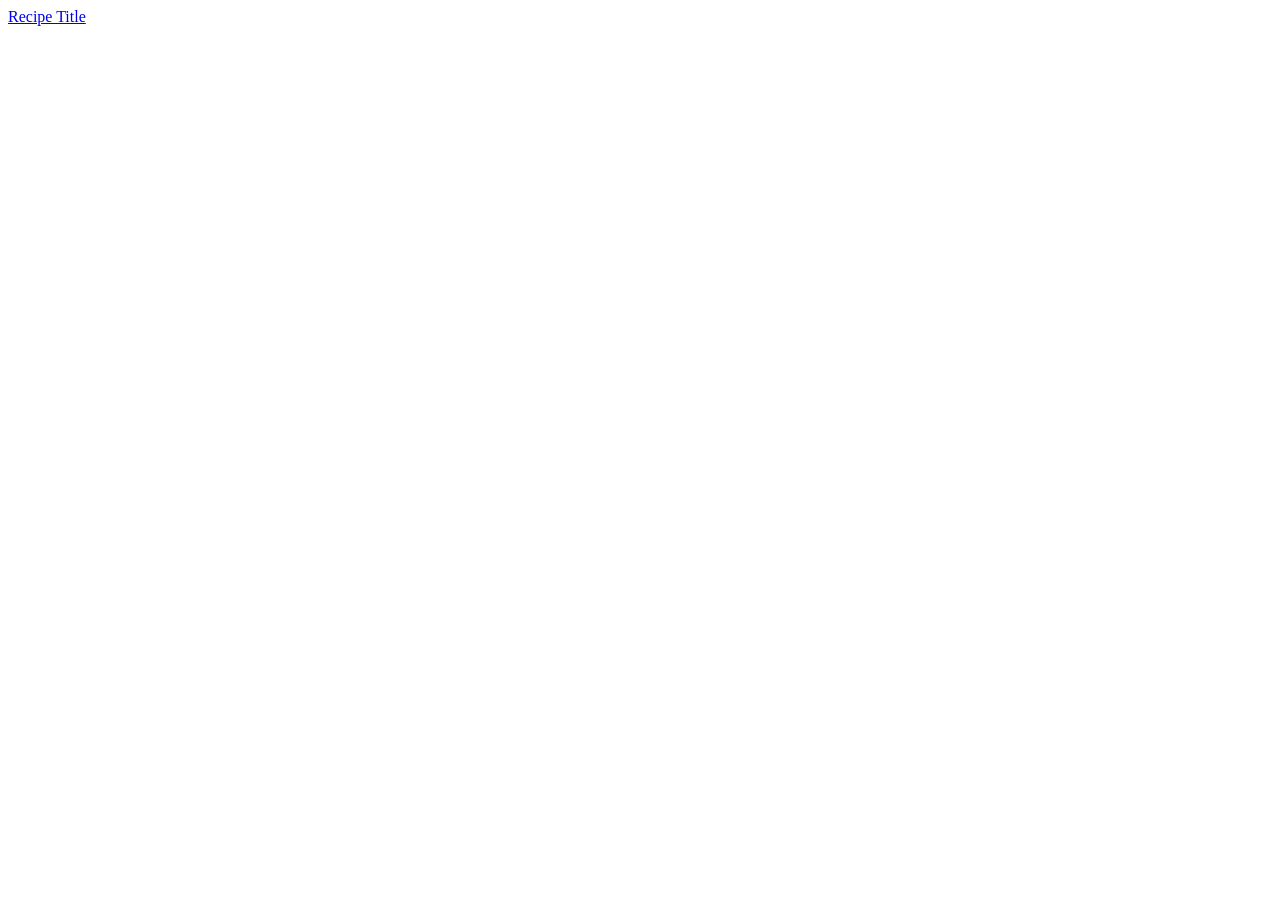
==== index.html @ 0543cf06 "added the content of potato_omeletete.html and the link in index.html" ====
<!DOCTYPE html>
<html lang="en">
<head>
    <meta charset="UTF-8">
    <meta name="viewport" content="width=device-width, initial-scale=1.0">
    <title>Spanish recipes</title>
</head>
<body>
    <a href="recipes/potato_omelette.html">Recipe Title</a>
</body>
</html>
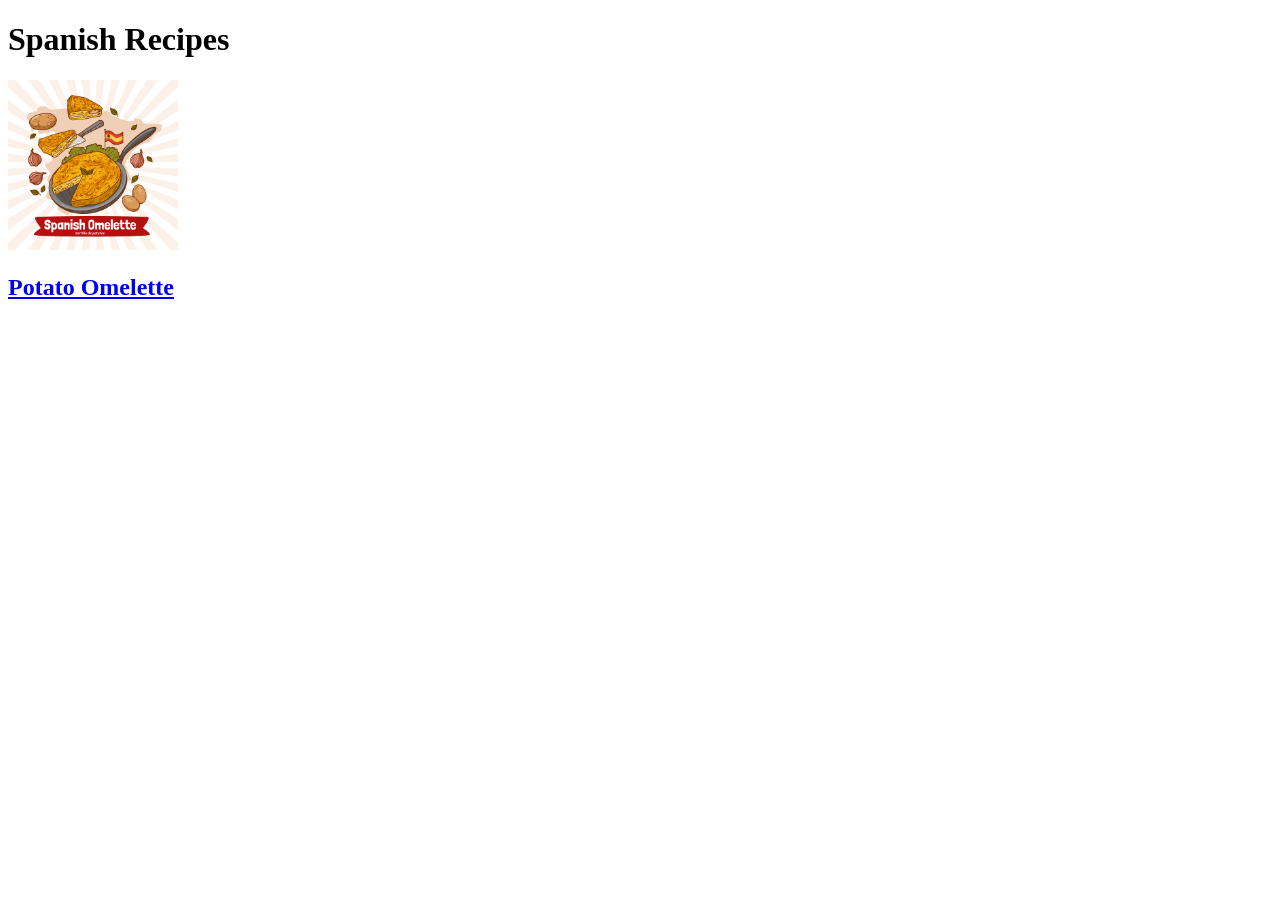
==== commit e4660241: "added images All the images will be saved in `recipe_images`." ====
--- a/index.html
+++ b/index.html
@@ -1,11 +1,21 @@
 <!DOCTYPE html>
-<html lang="en">
+<html lang="in">
 <head>
     <meta charset="UTF-8">
     <meta name="viewport" content="width=device-width, initial-scale=1.0">
     <title>Spanish recipes</title>
 </head>
 <body>
-    <a href="recipes/potato_omelette.html">Recipe Title</a>
+
+    <!-- title -->
+
+    <h1> Spanish Recipes </h1>
+
+
+    <!-- Potato Omelette -->
+
+    <p><img src="recipe_images/Potato_Omelette.jpg" alt=" Image of a potato omelette " height="170" width="170" ></p>
+    <a href="recipes/potato_omelette.html"> <h2> Potato Omelette </h2> </a>
+
 </body>
 </html>
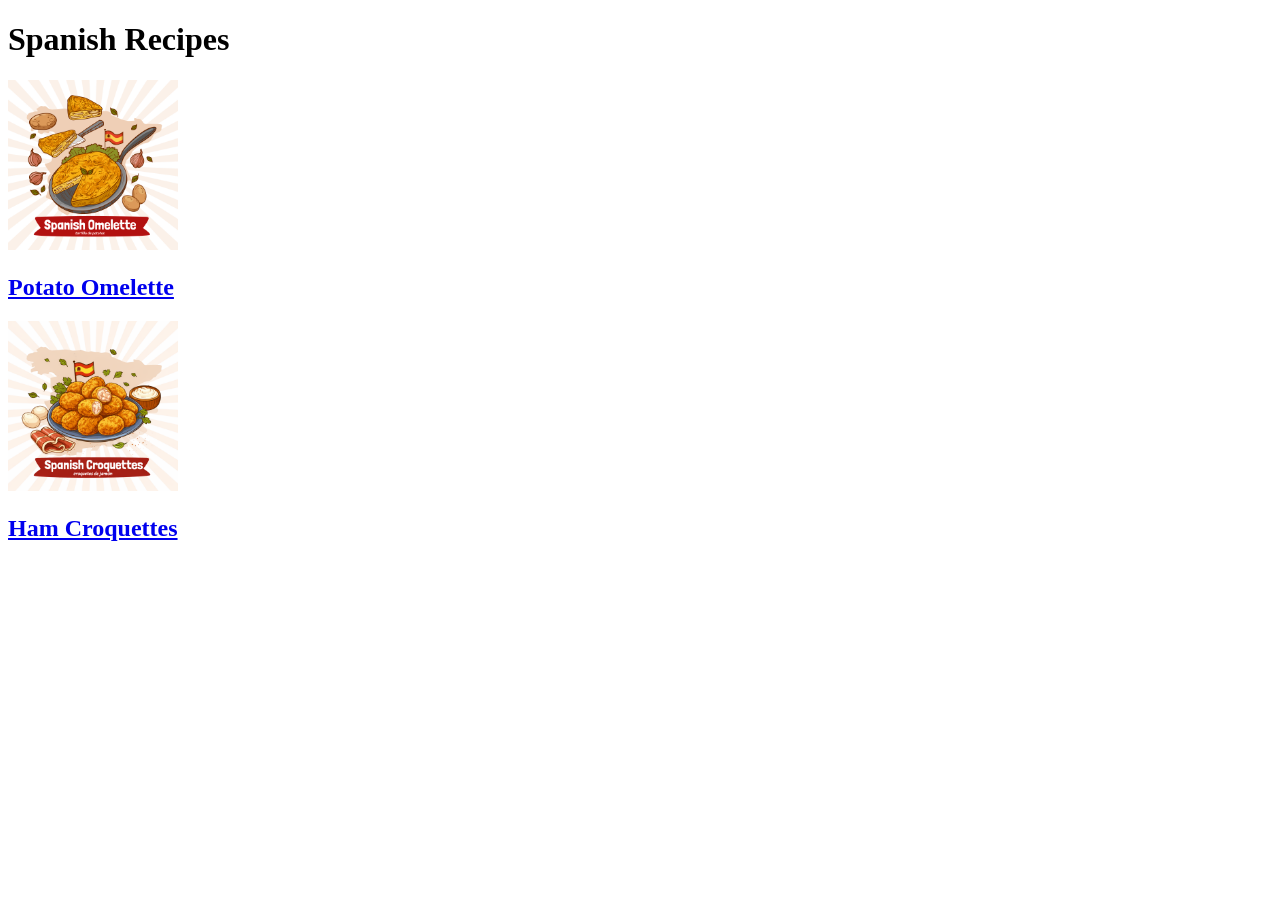
==== commit 8a545cca: "added ham_croquettes.html also with the link in index.html" ====
--- a/index.html
+++ b/index.html
@@ -17,5 +17,10 @@
     <p><img src="recipe_images/Potato_Omelette.jpg" alt=" Image of a potato omelette " height="170" width="170" ></p>
     <a href="recipes/potato_omelette.html"> <h2> Potato Omelette </h2> </a>
 
+
+    <!-- Ham Croquettes -->
+
+    <p><img src= "recipe_images/Spanish_Ham_Croquettes.png" alt=" Image of Ham Croquettes "  height="170" width="170" ></p>
+    <a href="recipes/ham_croquettes.htm"> <h2> Ham Croquettes </h2> </a>
 </body>
 </html>
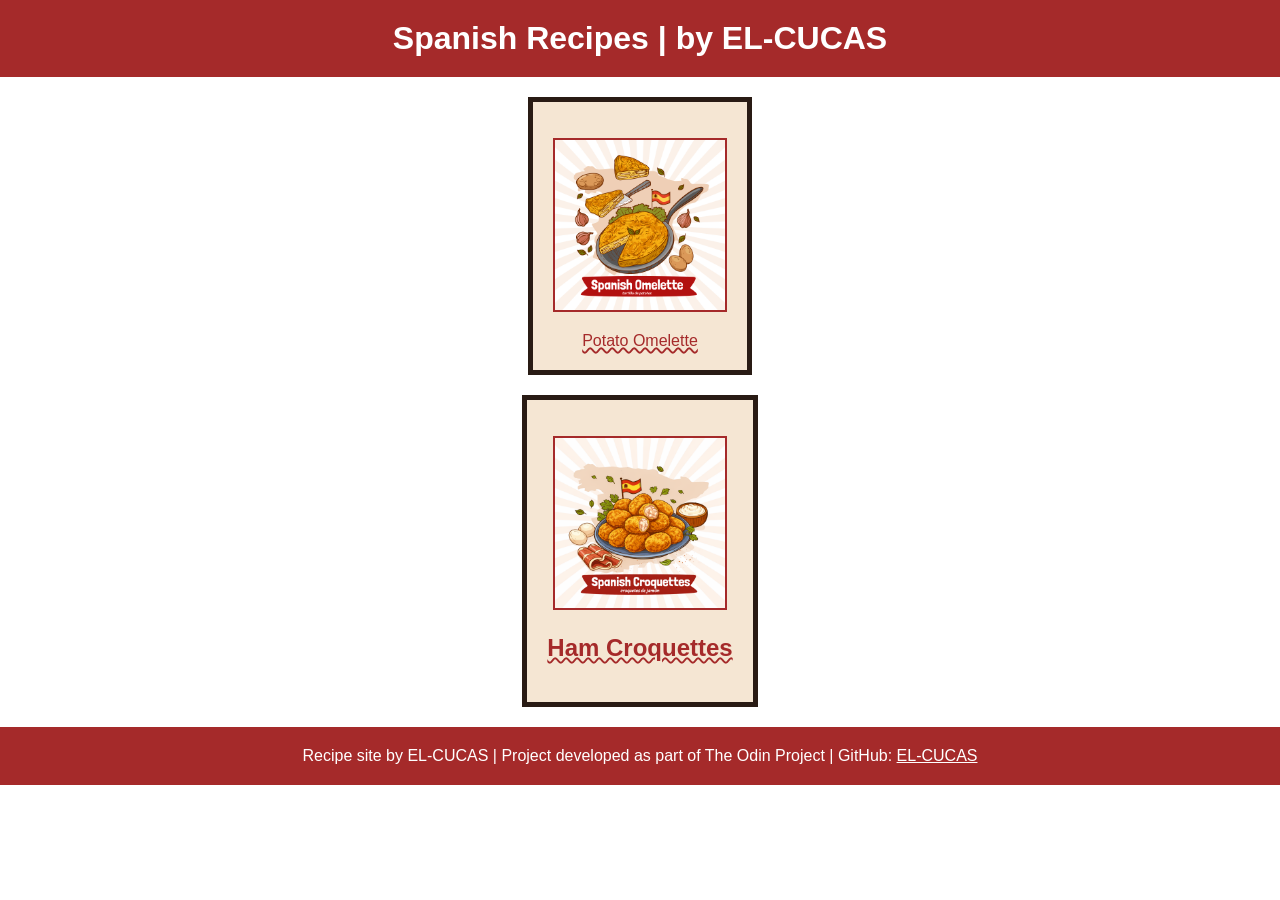
==== commit c4794446: "Stylized index.html and renamed ham_croquettes. Before ham_croquettes.html is missing the l from htm" ====
--- a/index.html
+++ b/index.html
@@ -2,25 +2,46 @@
 <html lang="in">
 <head>
     <meta charset="UTF-8">
+
     <meta name="viewport" content="width=device-width, initial-scale=1.0">
+
+    <!-- css style sheet -->
+
+    <link rel="stylesheet" href="stylesheet.css">
+
     <title>Spanish recipes</title>
 </head>
 <body>
 
     <!-- title -->
 
-    <h1> Spanish Recipes </h1>
+    <h1> Spanish Recipes | by EL-CUCAS </h1>
 
 
     <!-- Potato Omelette -->
 
-    <p><img src="recipe_images/Potato_Omelette.jpg" alt=" Image of a potato omelette " height="170" width="170" ></p>
-    <a href="recipes/potato_omelette.html"> <h2> Potato Omelette </h2> </a>
+    <div class = "potato-omelette-link">
 
+        <p><img src="recipe_images/Potato_Omelette.jpg" alt=" Image of a potato omelette " height="170" width="170" ></p>
+
+        <a href="recipes/potato_omelette.html">  Potato Omelette  </a>
+
+    </div>
 
     <!-- Ham Croquettes -->
 
-    <p><img src= "recipe_images/Spanish_Ham_Croquettes.png" alt=" Image of Ham Croquettes "  height="170" width="170" ></p>
-    <a href="recipes/ham_croquettes.htm"> <h2> Ham Croquettes </h2> </a>
+    <div class = "ham-croquettes-link">
+
+        <p><img src= "recipe_images/Spanish_Ham_Croquettes.png" alt=" Image of Ham Croquettes "  height="170" width="170" ></p>
+
+        <a href="recipes/ham_croquettes.html"> <h2> Ham Croquettes </h2> </a>
+    
+    </div>
+
+        <!-- Footer of the page with author info and GitHub link.
+        Inline CSS is used here on the link to ensure it contrasts
+         with the brown footer background without affecting other links. -->
+
+    <div class = "footer"> Recipe site by EL-CUCAS | Project developed as part of The Odin Project | GitHub: <a href="https://github.com/EL-CUCAS" style="color: white; text-decoration: underline;">EL-CUCAS</a></div>
 </body>
 </html>
--- a/stylesheet.css
+++ b/stylesheet.css
@@ -0,0 +1,51 @@
+/* remove margin */
+body{
+    margin: 0px;
+}
+
+/* choose the font family */
+
+*{
+      font-family: 'Lato', sans-serif;
+}
+
+/* define h1 and footer elements style */
+
+h1, .footer{
+    background-color: brown ;
+    color: white;
+    padding: 20px;
+    margin: 0px;
+    text-align: center;
+}
+
+/* defines the style of the recipe cards */
+
+.potato-omelette-link, .ham-croquettes-link{
+    background-color: #F5E6D3;
+    padding: 20px;
+    width: fit-content;
+    text-align: center;
+    margin: 20px auto;
+    border: 5px solid #291b14;  
+   
+    
+}
+
+
+/* defines the styles of links */
+
+a {
+    text-decoration-line: underline;       
+    text-decoration-style: wavy;           
+    text-decoration-color: brown;        
+    text-decoration-thickness: 2px;        
+    color: brown;
+}     
+
+
+/* defines the styles of images */
+
+img{
+    border: 2.5px solid brown ;
+}
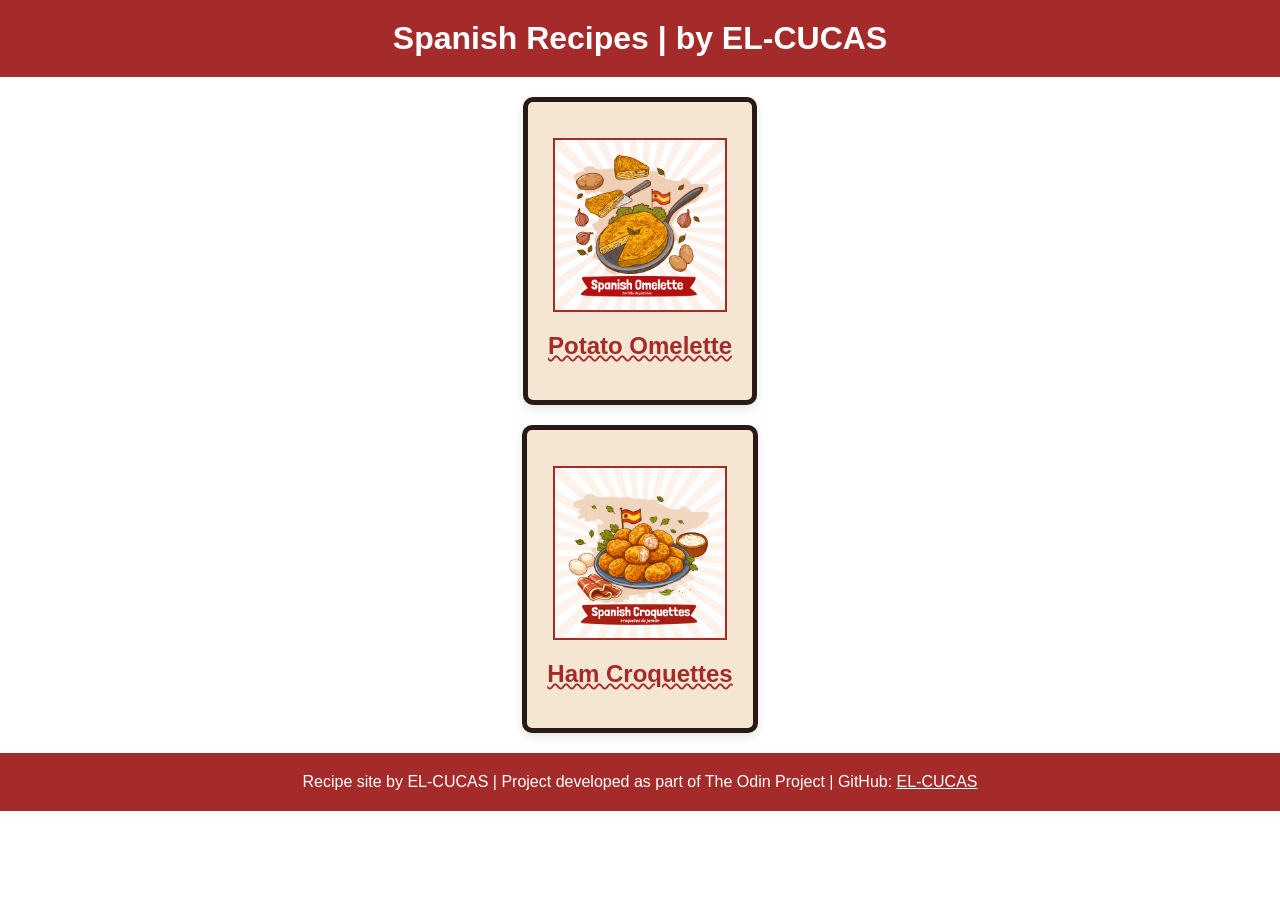
==== commit 4648114a: "Stylized potato_omelette.html" ====
--- a/index.html
+++ b/index.html
@@ -24,7 +24,7 @@
 
         <p><img src="recipe_images/Potato_Omelette.jpg" alt=" Image of a potato omelette " height="170" width="170" ></p>
 
-        <a href="recipes/potato_omelette.html">  Potato Omelette  </a>
+        <a href="recipes/potato_omelette.html"> <h2> Potato Omelette </h2> </a>
 
     </div>
 
--- a/stylesheet.css
+++ b/stylesheet.css
@@ -7,6 +7,7 @@
 
 *{
       font-family: 'Lato', sans-serif;
+     
 }
 
 /* define h1 and footer elements style */
@@ -28,6 +29,8 @@
     text-align: center;
     margin: 20px auto;
     border: 5px solid #291b14;  
+    border-radius: 10px;
+    box-shadow: 0 4px 10px rgba(0,0,0,0.1);
    
     
 }
@@ -48,4 +51,57 @@
 
 img{
     border: 2.5px solid brown ;
+    width: fit-content;
+    display: block;
+    margin: auto;
 }
+
+.descriptions{
+    text-align: center;
+    width: 400px;
+    word-wrap: break-word;
+    margin: auto;
+}
+
+.ingredients{
+    background-color: #F5E6D3;
+    width: 400px;
+    margin: 40px auto;
+    padding: 20px;
+    border-radius: 10px;
+    box-shadow: 0 4px 10px rgba(0,0,0,0.1);
+}
+
+.instructions{
+
+
+    width: fit-content;
+    max-width: 500px;
+    margin: 40px auto;
+    text-align: left;
+    overflow-wrap: break-word;
+
+}
+
+.titles{
+    text-align: center;
+}
+
+.serving-suggestions{
+    background-color: #F5E6D3;
+    width: 400px;
+    margin: 40px auto;
+    padding: 20px;
+    border-radius: 10px;
+    box-shadow: 0 4px 10px rgba(0,0,0,0.1);
+}
+
+.link-container{
+    text-align: center;
+    background-color: brown;
+    margin: 40px auto;
+    padding: 5px;
+    width: 100px;
+    border-radius: 10px;
+    box-shadow: 0 4px 10px rgba(0,0,0,0.1);
+}
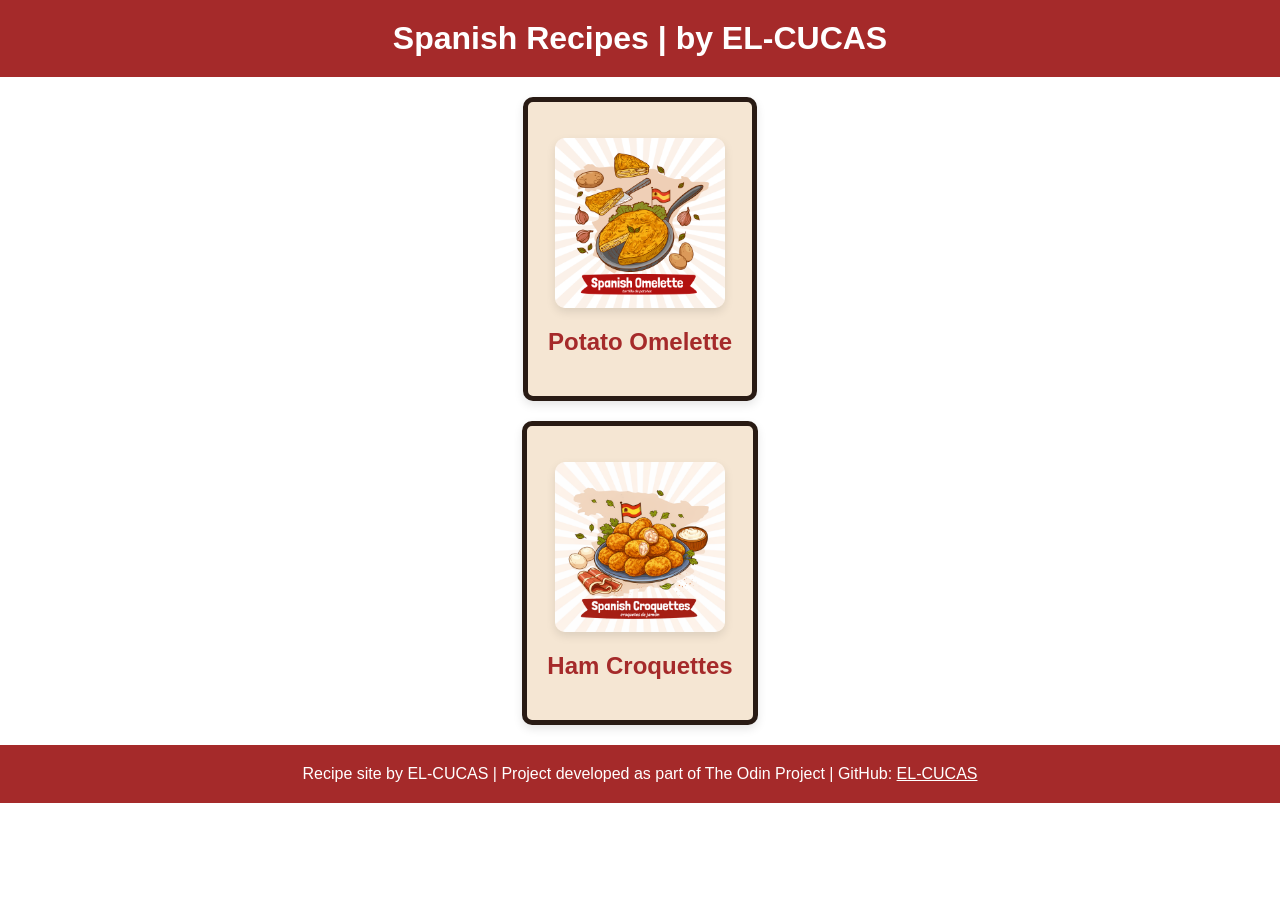
==== commit 0a2fb305: "Replace GitHub link to open in a new tab." ====
--- a/index.html
+++ b/index.html
@@ -40,8 +40,10 @@
 
         <!-- Footer of the page with author info and GitHub link.
         Inline CSS is used here on the link to ensure it contrasts
-         with the brown footer background without affecting other links. -->
+        with the brown footer background without affecting other links. -->
 
-    <div class = "footer"> Recipe site by EL-CUCAS | Project developed as part of The Odin Project | GitHub: <a href="https://github.com/EL-CUCAS" style="color: white; text-decoration: underline;">EL-CUCAS</a></div>
+    <div class = "footer"> Recipe site by EL-CUCAS | Project developed as part of The Odin Project | GitHub:
+    <a href="https://github.com/EL-CUCAS" target="_blank" style="color: white; text-decoration: underline;">EL-CUCAS</a></div>
+    
 </body>
 </html>
--- a/stylesheet.css
+++ b/stylesheet.css
@@ -38,11 +38,8 @@
 
 /* defines the styles of links */
 
-a {
-    text-decoration-line: underline;       
-    text-decoration-style: wavy;           
-    text-decoration-color: brown;        
-    text-decoration-thickness: 2px;        
+a {     
+    text-decoration: none;
     color: brown;
 }     
 
@@ -50,7 +47,8 @@
 /* defines the styles of images */
 
 img{
-    border: 2.5px solid brown ;
+    border-radius: 10px;
+    box-shadow: 0 4px 10px rgba(0,0,0,0.1);
     width: fit-content;
     display: block;
     margin: auto;
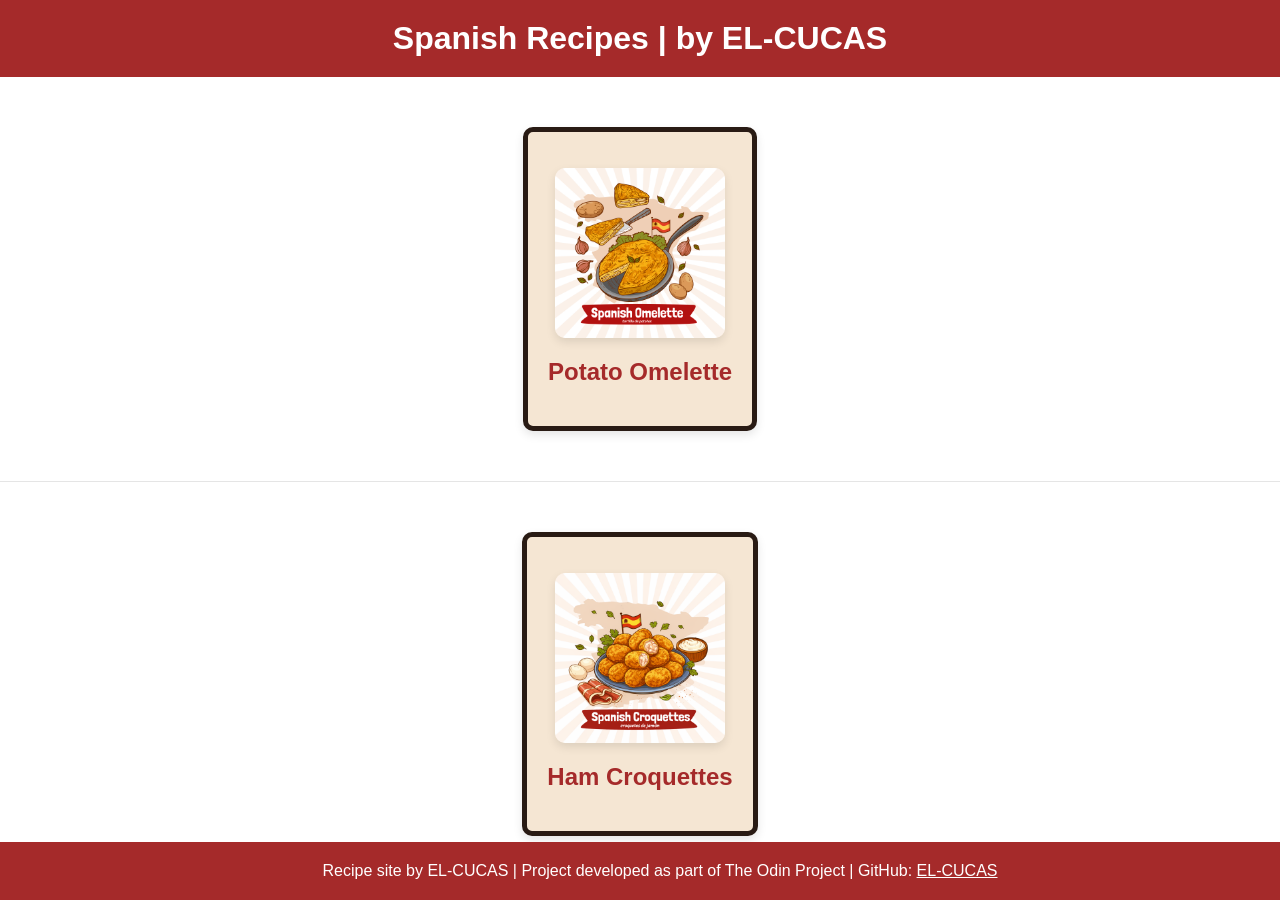
==== commit 4ca5fb92: "Add styling and layout details to index page" ====
--- a/index.html
+++ b/index.html
@@ -28,6 +28,8 @@
 
     </div>
 
+    <div class = "divider "></div>
+
     <!-- Ham Croquettes -->
 
     <div class = "ham-croquettes-link">
@@ -43,7 +45,6 @@
         with the brown footer background without affecting other links. -->
 
     <div class = "footer"> Recipe site by EL-CUCAS | Project developed as part of The Odin Project | GitHub:
-    <a href="https://github.com/EL-CUCAS" target="_blank" style="color: white; text-decoration: underline;">EL-CUCAS</a></div>
-    
+    <a href="https://github.com/EL-CUCAS" style="color: white; text-decoration: underline;">EL-CUCAS</a></div>
 </body>
 </html>
--- a/stylesheet.css
+++ b/stylesheet.css
@@ -1,52 +1,53 @@
-/* remove margin */
-body{
+/* Remove default margin from the body */
+body {
     margin: 0px;
 }
 
-/* choose the font family */
-
-*{
-      font-family: 'Lato', sans-serif;
-     
+/* Apply Lato font to all elements */
+* {
+    font-family: 'Lato', sans-serif;
 }
 
-/* define h1 and footer elements style */
-
-h1, .footer{
-    background-color: brown ;
+/* Styles for h1 headings and footer */
+h1, .footer {
+    background-color: brown;
     color: white;
     padding: 20px;
     margin: 0px;
     text-align: center;
+    
+   
 }
 
-/* defines the style of the recipe cards */
+.footer{
+    position: fixed;  
+    bottom: 0;        
+    left: 0;          
+    width: 100%;    
+    
+    
+}
 
-.potato-omelette-link, .ham-croquettes-link{
+/* Styles for recipe card links */
+.potato-omelette-link, .ham-croquettes-link {
     background-color: #F5E6D3;
     padding: 20px;
     width: fit-content;
     text-align: center;
-    margin: 20px auto;
-    border: 5px solid #291b14;  
+    margin: 50px auto;
+    border: 5px solid #291b14;
     border-radius: 10px;
     box-shadow: 0 4px 10px rgba(0,0,0,0.1);
-   
-    
 }
 
-
-/* defines the styles of links */
-
+/* Styles for hyperlinks */
 a {     
     text-decoration: none;
     color: brown;
 }     
 
-
-/* defines the styles of images */
-
-img{
+/* Styles for images */
+img {
     border-radius: 10px;
     box-shadow: 0 4px 10px rgba(0,0,0,0.1);
     width: fit-content;
@@ -54,14 +55,16 @@
     margin: auto;
 }
 
-.descriptions{
+/* Styles for description elements */
+.descriptions {
     text-align: center;
     width: 400px;
     word-wrap: break-word;
     margin: auto;
 }
 
-.ingredients{
+/* Styles for ingredients section */
+.ingredients {
     background-color: #F5E6D3;
     width: 400px;
     margin: 40px auto;
@@ -70,22 +73,27 @@
     box-shadow: 0 4px 10px rgba(0,0,0,0.1);
 }
 
-.instructions{
-
-
+/* Styles for instructions section */
+.instructions {
     width: fit-content;
     max-width: 500px;
     margin: 40px auto;
     text-align: left;
     overflow-wrap: break-word;
+    background-color: #fafafa;
+    border-radius: 10px;
+    padding: 20px;
+    box-shadow: 0 4px 10px rgba(0,0,0,0.1);
 
 }
 
-.titles{
+/* Centered titles */
+.titles {
     text-align: center;
 }
 
-.serving-suggestions{
+/* Styles for serving suggestions section */
+.serving-suggestions {
     background-color: #F5E6D3;
     width: 400px;
     margin: 40px auto;
@@ -94,7 +102,8 @@
     box-shadow: 0 4px 10px rgba(0,0,0,0.1);
 }
 
-.link-container{
+/* Styles for link container */
+.link-container {
     text-align: center;
     background-color: brown;
     margin: 40px auto;
@@ -102,4 +111,28 @@
     width: 100px;
     border-radius: 10px;
     box-shadow: 0 4px 10px rgba(0,0,0,0.1);
+}
+
+/* Simple divider to separate sections visually  */
+
+.divider {
+  height: 1px;
+  background: #e5e5e5;
+  margin: 40px 0;
+}
+
+.section-note {
+   
+  text-align: center;    
+  margin: 20px 0;       
+  font-style: italic;     
+}
+
+.line-deco {
+  display: inline-block;
+  width: 30px;
+  height: 1px;
+  background: #ccc;
+  margin: 0 10px;
+  vertical-align: middle;
 }
